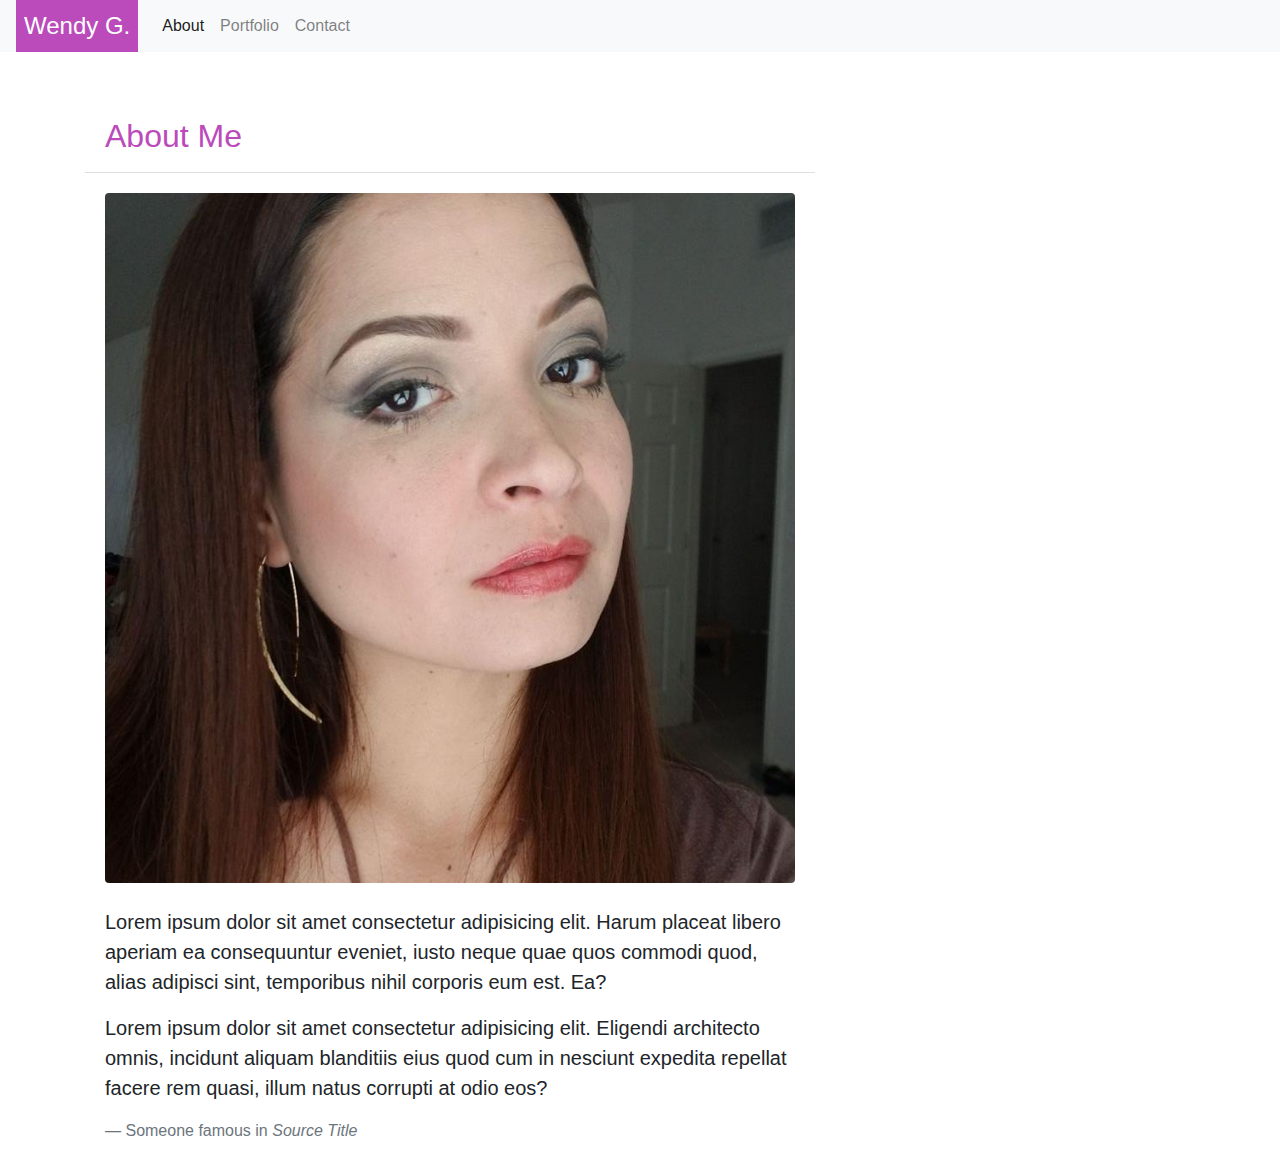
==== index.html @ 0ae6b91d "Bootstrap layout for three pages" ====
<!doctype html>
<html lang="en">
  <head>
    <!-- Required meta tags -->
    <meta charset="utf-8">
    <meta name="viewport" content="width=device-width, initial-scale=1, shrink-to-fit=no">

    <!-- Bootstrap CSS -->
    <link rel="stylesheet" href="https://stackpath.bootstrapcdn.com/bootstrap/4.3.1/css/bootstrap.min.css" integrity="sha384-ggOyR0iXCbMQv3Xipma34MD+dH/1fQ784/j6cY/iJTQUOhcWr7x9JvoRxT2MZw1T" crossorigin="anonymous">

    <!-- STYLE.CSS -->
    <link rel="stylesheet" href="style.css">
    <title>About Me</title>
  </head>
  <body>
      <!-- NAVBAR -->
        <nav class="navbar navbar-expand-lg navbar-light bg-light pt-0 pb-0">
                <a class="navbar-brand p-2" href="index.html" style="font-size: 1.5em; color: white; background-color:rgb(187, 75, 187);">Wendy G.</a>
                <button class="navbar-toggler" type="button" data-toggle="collapse" data-target="#navbarNav" aria-controls="navbarNav" aria-expanded="false" aria-label="Toggle navigation">
                  <span class="navbar-toggler-icon"></span>
                </button>
                <div class="collapse navbar-collapse" id="navbarNav">
                  <ul class="navbar-nav">
                    <li class="nav-item active">
                      <a class="nav-link" href="#">About <span class="sr-only">(current)</span></a>
                    </li>
                    <li class="nav-item">
                      <a class="nav-link" href="portfolio.html">Portfolio</a>
                    </li>
                    <li class="nav-item">
                      <a class="nav-link" href="contact.html">Contact</a>
                    </li>
                  </ul>
                </div>
        </nav>

        <div class="container">
            <div class="row">
                <div class="col-lg-8 col-md-12 col-sm-12">
                    <!-- CARD -->
                        <div class="card mt-5" style="border:0px ;">
                                <div class="card-header" style="background-color: white; color: rgb(187, 75, 187); font-size: 2em;">
                                  About Me
                                </div>                        
                                <div class="card-body">
                                  <blockquote class="blockquote mb-0">
                                    <img src="wendy.jpg" class="profile rounded float-left mr-4 mb-4" alt="Profile Picture">
                                    <p>Lorem ipsum dolor sit amet consectetur adipisicing elit. Harum placeat libero aperiam ea consequuntur eveniet, iusto neque quae quos commodi quod, alias adipisci sint, temporibus nihil corporis eum est. Ea?</p>
                                    <p>Lorem ipsum dolor sit amet consectetur adipisicing elit. Eligendi architecto omnis, incidunt aliquam blanditiis eius quod cum in nesciunt expedita repellat facere rem quasi, illum natus corrupti at odio eos?</p>
                                    <footer class="blockquote-footer">Someone famous in <cite title="Source Title">Source Title</cite></footer>
                                  </blockquote>
                                </div>
                        </div>
                </div>

            </div>
        </div>
    

    <!-- Optional JavaScript -->
    <!-- jQuery first, then Popper.js, then Bootstrap JS -->
    <script src="https://code.jquery.com/jquery-3.3.1.slim.min.js" integrity="sha384-q8i/X+965DzO0rT7abK41JStQIAqVgRVzpbzo5smXKp4YfRvH+8abtTE1Pi6jizo" crossorigin="anonymous"></script>
    <script src="https://cdnjs.cloudflare.com/ajax/libs/popper.js/1.14.7/umd/popper.min.js" integrity="sha384-UO2eT0CpHqdSJQ6hJty5KVphtPhzWj9WO1clHTMGa3JDZwrnQq4sF86dIHNDz0W1" crossorigin="anonymous"></script>
    <script src="https://stackpath.bootstrapcdn.com/bootstrap/4.3.1/js/bootstrap.min.js" integrity="sha384-JjSmVgyd0p3pXB1rRibZUAYoIIy6OrQ6VrjIEaFf/nJGzIxFDsf4x0xIM+B07jRM" crossorigin="anonymous"></script>
  </body>
</html>
---- style.css ----
@media (min-width: 980px) { 
    .profile {
        width: 30%;
    }
 }

 @media (min-width: 768px) { 
    .profile {
        width: 50%;
    }
 }

 @media (min-width: 640px) { 
    .profile {
        width: 100%;
    }
 }
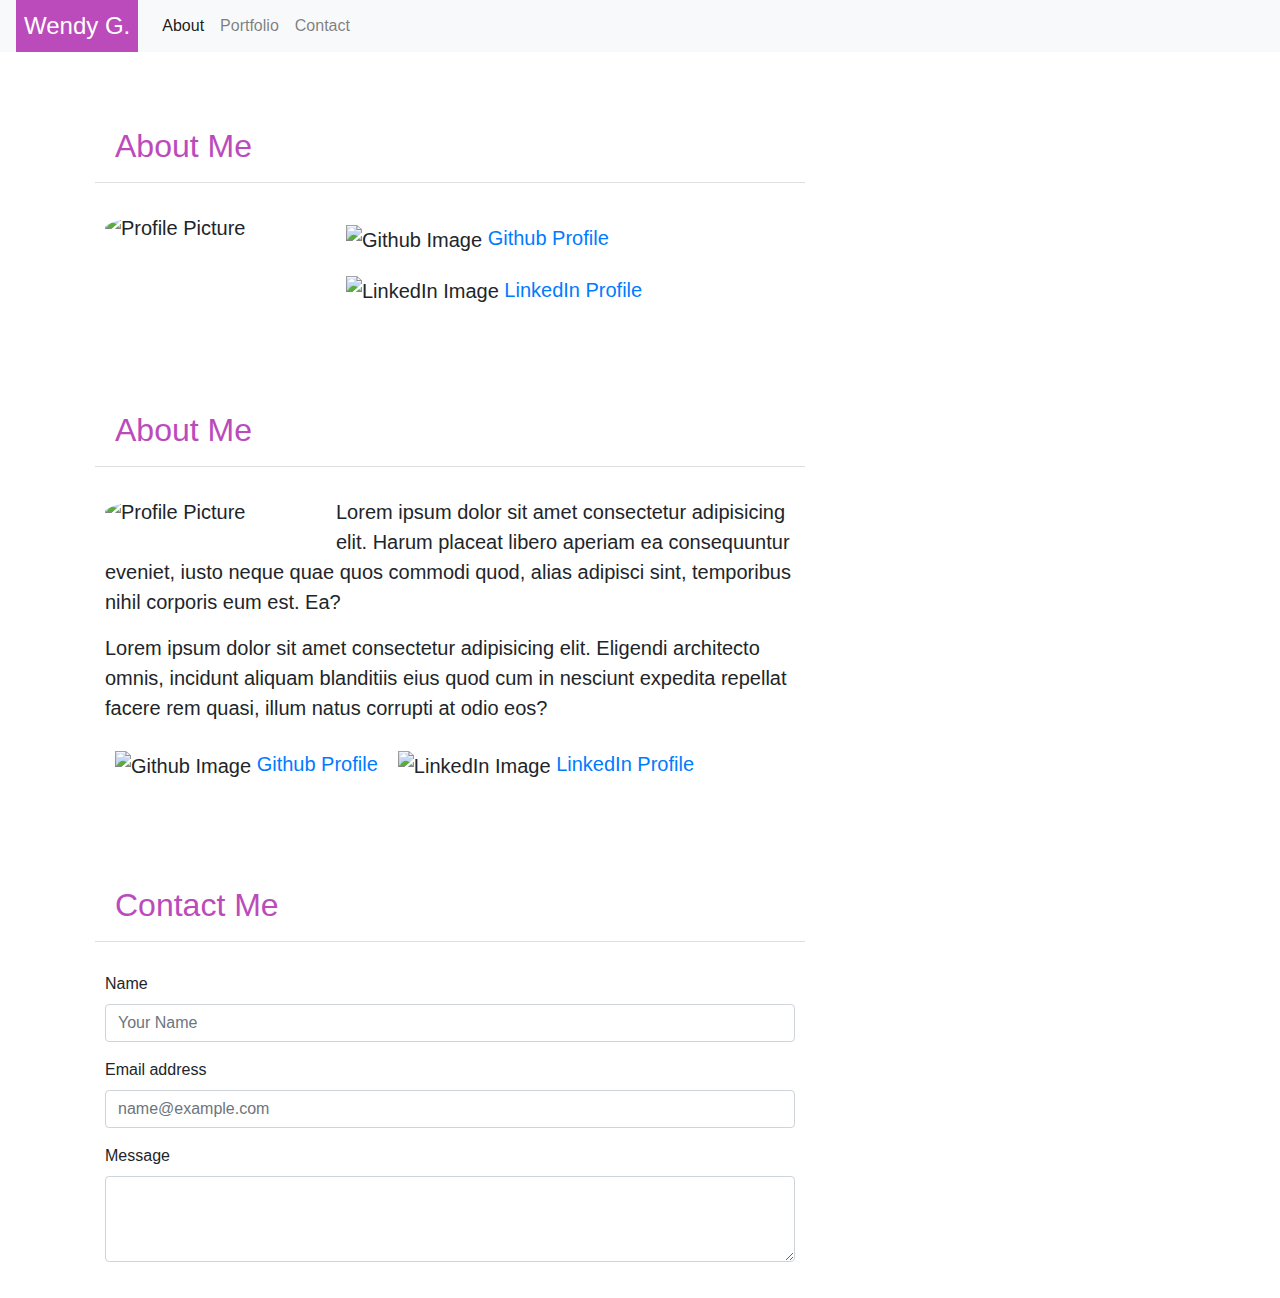
==== commit 17ee1dba: "contact page restablished" ====
--- a/index.html
+++ b/index.html
@@ -22,35 +22,92 @@
                 <div class="collapse navbar-collapse" id="navbarNav">
                   <ul class="navbar-nav">
                     <li class="nav-item active">
-                      <a class="nav-link" href="#">About <span class="sr-only">(current)</span></a>
+                      <a class="nav-link" href="#about-me-card">About <span class="sr-only">(current)</span></a>
                     </li>
                     <li class="nav-item">
-                      <a class="nav-link" href="portfolio.html">Portfolio</a>
+                      <a class="nav-link" href="#portfolio-card">Portfolio</a>
                     </li>
                     <li class="nav-item">
-                      <a class="nav-link" href="contact.html">Contact</a>
+                      <a class="nav-link" href="#contact-card">Contact</a>
                     </li>
                   </ul>
                 </div>
         </nav>
+        <!-- end of NAVBAR -->
 
         <div class="container">
             <div class="row">
                 <div class="col-lg-8 col-md-12 col-sm-12">
-                    <!-- CARD -->
-                        <div class="card mt-5" style="border:0px ;">
-                                <div class="card-header" style="background-color: white; color: rgb(187, 75, 187); font-size: 2em;">
+                    <!--ABOUT ME CARD -->
+                        <div class="card mt-5" style="border:0px ;" id="about-me-card">
+                                <div class="card-header" style="">
                                   About Me
                                 </div>                        
                                 <div class="card-body">
                                   <blockquote class="blockquote mb-0">
-                                    <img src="wendy.jpg" class="profile rounded float-left mr-4 mb-4" alt="Profile Picture">
-                                    <p>Lorem ipsum dolor sit amet consectetur adipisicing elit. Harum placeat libero aperiam ea consequuntur eveniet, iusto neque quae quos commodi quod, alias adipisci sint, temporibus nihil corporis eum est. Ea?</p>
-                                    <p>Lorem ipsum dolor sit amet consectetur adipisicing elit. Eligendi architecto omnis, incidunt aliquam blanditiis eius quod cum in nesciunt expedita repellat facere rem quasi, illum natus corrupti at odio eos?</p>
-                                    <footer class="blockquote-footer">Someone famous in <cite title="Source Title">Source Title</cite></footer>
+                                    <img src="wendy.jpg" class="profile rounded-circle float-left mr-4 mb-4" alt="Profile Picture">
+                                    <div class="social">
+                                      <img src="./images/github_PNG20.png" class="logo" alt="Github Image">
+                                      <a href="https://github.com/wendygarcia84" class="social-label">Github Profile</a></br>
+                                    </div>
+                                    <div class="social">
+                                      <img src="./images/LinkedIn_logo_initials.png" class="logo" alt="LinkedIn Image">
+                                      <a href="https://www.linkedin.com/in/wendy-garcia-97682a31/" class="social-label">LinkedIn Profile</a>
+                                    </div>
                                   </blockquote>
                                 </div>
                         </div>
+                        <!-- end of about me -->
+
+                        <!--ABOUT ME CARD -->
+                        <div class="card mt-5" style="border:0px ;" id="about-me-card">
+                          <div class="card-header" style="">
+                            About Me
+                          </div>                        
+                          <div class="card-body">
+                            <blockquote class="blockquote mb-0">
+                              <img src="wendy.jpg" class="profile rounded-circle float-left mr-4 mb-4" alt="Profile Picture">
+                              <p>Lorem ipsum dolor sit amet consectetur adipisicing elit. Harum placeat libero aperiam ea consequuntur eveniet, iusto neque quae quos commodi quod, alias adipisci sint, temporibus nihil corporis eum est. Ea?</p>
+                              <p>Lorem ipsum dolor sit amet consectetur adipisicing elit. Eligendi architecto omnis, incidunt aliquam blanditiis eius quod cum in nesciunt expedita repellat facere rem quasi, illum natus corrupti at odio eos?</p>
+                              <div class="social">
+                                <img src="./images/github_PNG20.png" class="logo" alt="Github Image">
+                                <a href="https://github.com/wendygarcia84" class="social-label">Github Profile</a></br>
+                              </div>
+                              <div class="social">
+                                <img src="./images/LinkedIn_logo_initials.png" class="logo" alt="LinkedIn Image">
+                                <a href="https://www.linkedin.com/in/wendy-garcia-97682a31/" class="social-label">LinkedIn Profile</a>
+                              </div>
+                            </blockquote>
+                          </div>
+                  </div>
+                  <!-- end of about me -->
+
+                     <!--CONTACT CARD -->
+                     <div class="card mt-5" style="border:0px ;" id="contact-card">
+                        <div class="card-header" style="">
+                          Contact Me
+                        </div>                        
+                        <div class="card-body">
+                            <!-- FORM!! -->
+                            <form>
+                                    <div class="form-group">
+                                            <label for="exampleFormControlInput1">Name</label>
+                                            <input class="form-control" type="text" placeholder="Your Name">
+                                          </div>
+                                    
+                                    <div class="form-group">
+                                      <label for="exampleFormControlInput1">Email address</label>
+                                      <input type="email" class="form-control" id="exampleFormControlInput1" placeholder="name@example.com">
+                                    </div>
+                                    
+                                    <div class="form-group">
+                                      <label for="exampleFormControlTextarea1">Message</label>
+                                      <textarea class="form-control" id="exampleFormControlTextarea1" rows="3"></textarea>
+                                    </div>
+                                  </form>
+                        </div>
+                </div>
+                <!-- end of contact card -->
                 </div>
 
             </div>
--- a/style.css
+++ b/style.css
@@ -1,17 +1,94 @@
-@media (min-width: 980px) { 
+.card-header {
+    margin: 10px;
+    background-color: white; 
+    color: rgb(187, 75, 187); 
+    font-size: 2em;
+}
+
+.picture {
+    margin: 1%;
+    background-size: 95%;
+    background-position: center;
+    background-repeat: no-repeat;
+    height: 10em;
+}
+#giphy {
+    background-image: url(https://media.giphy.com/media/3oEjHOyNwE2iz1z6bC/giphy.gif);
+}
+
+#kyloren {
+    background-image: url(https://media.giphy.com/media/3o7ZeTmU77UlPyeR2w/giphy.gif);
+}
+
+#trivia {
+    background-image: url(https://media.giphy.com/media/e6tWc6BpjyluE/giphy.gif);
+}
+
+#train_scheduler {
+    background-image: url(https://media.giphy.com/media/K0rQ0Btadepbi/giphy.gif);
+}
+
+#fanzy {
+    background-image: url(https://media.giphy.com/media/sZZqYbk0VDesE/giphy.gif);
+}
+.label {
+    position: absolute;
+    top: 60%;
+    left: 0;
+    width: 100%;
+    text-align: center;
+    font-size: 1.5em;
+    color: white;
+    background-color: rgb(187, 75, 187);
+}
+
+.logo {
+    width: 40px;
+}
+
+.social-label {
+    clear: both;
+}
+
+.social {
+    margin: 10px;
+    float: left;
+}
+
+
+/* I HAVE A HUGE SCREEN, I NEEDED TO ADD THIS ONE AS WELL */
+@media (max-width:1920px) { 
     .profile {
         width: 30%;
     }
+    .col-md-6 {
+        max-width: 46%;
+    }
  }
 
- @media (min-width: 768px) { 
+ @media (max-width: 980px) { 
+    .profile {
+        width: 30%;
+    }
+    .col-md-6 {
+        max-width: 46%;
+    }
+ }
+
+ @media (max-width: 768px) { 
     .profile {
         width: 50%;
     }
+    .col-md-6 {
+        max-width: 46%;
+    }
  }
 
- @media (min-width: 640px) { 
+ @media (max-width: 640px) { 
     .profile {
         width: 100%;
     }
+    .col-sm-12 {
+        max-width: 98%;
+    }
  }